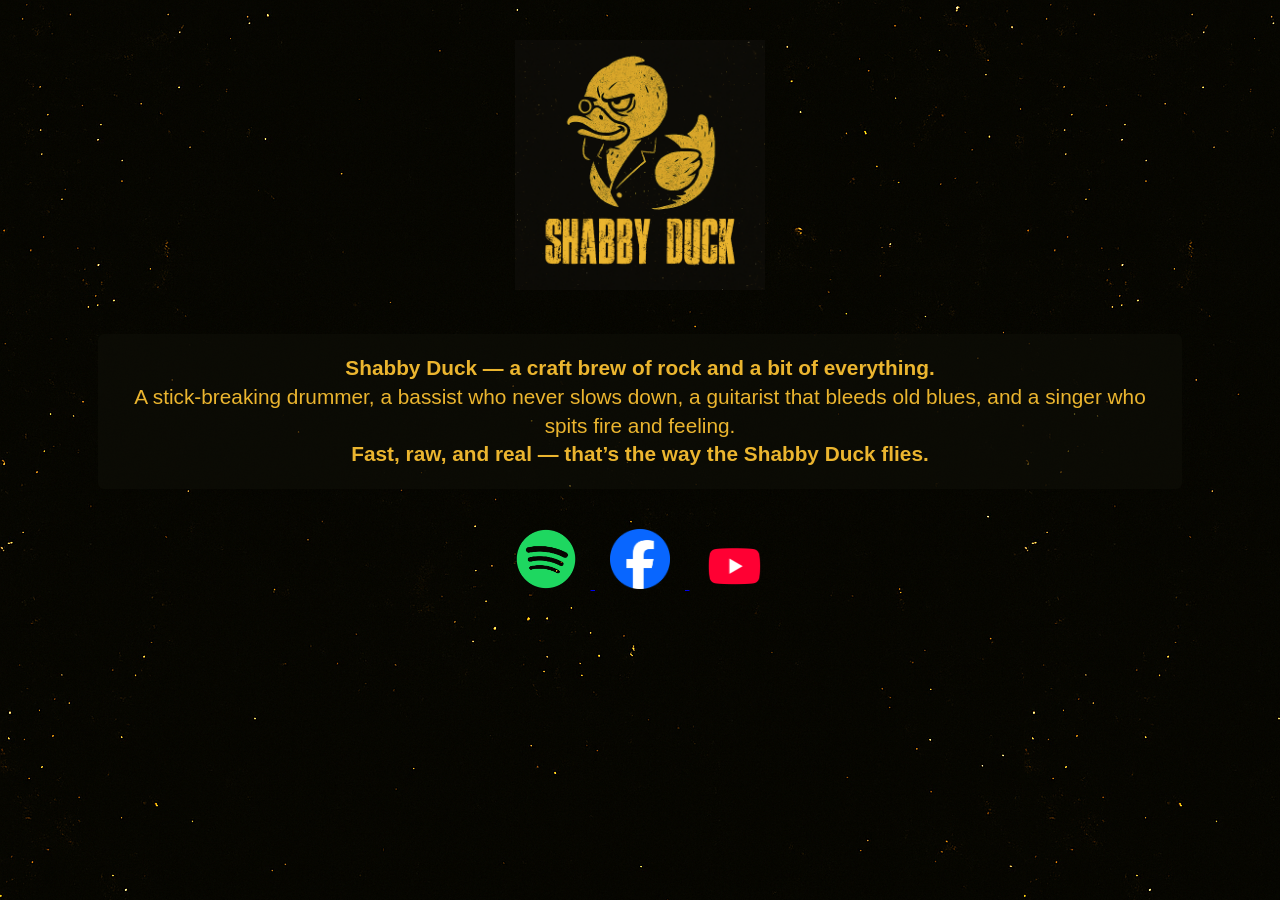
==== index.html @ 025aab2b "index.html" ====
<!DOCTYPE html>
<html lang="en">
<head>
    <meta charset="UTF-8">
    <meta name="viewport" content="width=device-width, initial-scale=1.0">
    <title>Shabby Duck</title>
    <link rel="stylesheet" href="style.css">
    <link rel="preconnect" href="https://fonts.googleapis.com">
    <link rel="preconnect" href="https://fonts.gstatic.com" crossorigin>
    <link href="https://fonts.googleapis.com/css2?family=Archivo+Black&display=swap" rel="stylesheet">
</head>
<body>

    <!-- Logo -->
    <header>
        <img src="logo.png" alt="Shabby Duck Logo" class="logo">
    </header>

    <!-- Texte principal -->
    <main>
        <p class="intro-text">
            <b>Shabby Duck — a craft brew of rock and a bit of everything.</b><br>
            A stick-breaking drummer, a bassist who never slows down, 
            a guitarist that bleeds old blues, and a singer who spits fire and feeling.<br>
            <b>Fast, raw, and real — that’s the way the Shabby Duck flies.</b>
        </p>

        <!-- Icônes à compléter -->
        <div class="socials">
            <a href="YOUR_SPOTIFY_LINK" class="social-icon">
                <img src="spotify.png" alt="Spotify">
            </a>

            <a href="YOUR_FACEBOOK_LINK" class="social-icon">
                <img src="facebook.png" alt="Facebook">
            </a>

            <a href="YOUR_YOUTUBE_LINK" class="social-icon">
                <img src="youtube.png" alt="YouTube">
            </a>
        </div>
    </main>

</body>
</html>
---- style.css ----
/* Background */
body {
    margin: 0;
    padding: 0;
    background-color: #0D0D07;
    background-image: url("fond.png");
    background-repeat: repeat;
    font-family: Arial, Helvetica, sans-serif;
    color: #EBB52F;
    text-align: center;
}

/* Logo */
.logo {
    margin-top: 40px;
    width: 250px;
    max-width: 80%;
}

/* Main text */
.intro-text {
    margin: 40px auto;
    width: 80%;
    font-size: 1.3rem;
    line-height: 1.8rem;
    background-color: rgba(13, 13, 7, 0.7);
    padding: 20px 30px;
    border-radius: 6px;
}

/* Social icons */
.socials {
    margin-top: 40px;
}

.social-icon img {
    width: 60px;
    margin: 0 15px;
    transition: transform 0.25s ease, opacity 0.25s ease;
}

/* Animation au survol */
.social-icon img:hover {
    transform: scale(1.15);
    opacity: 0.85;
}
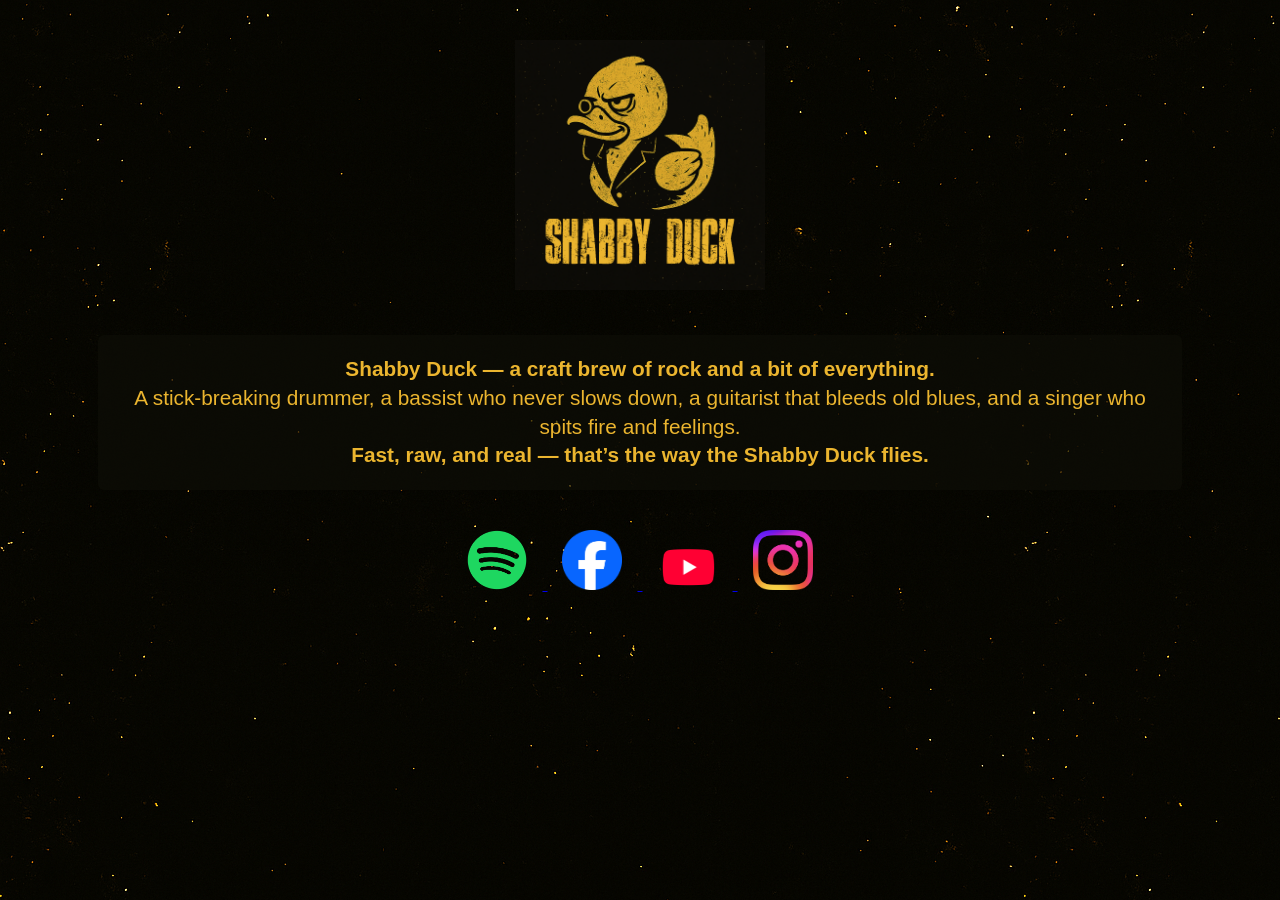
==== commit e9207573: "index.html" ====
--- a/index.html
+++ b/index.html
@@ -21,7 +21,7 @@
         <p class="intro-text">
             <b>Shabby Duck — a craft brew of rock and a bit of everything.</b><br>
             A stick-breaking drummer, a bassist who never slows down, 
-            a guitarist that bleeds old blues, and a singer who spits fire and feeling.<br>
+            a guitarist that bleeds old blues, and a singer who spits fire and feelings.<br>
             <b>Fast, raw, and real — that’s the way the Shabby Duck flies.</b>
         </p>
 
@@ -38,6 +38,10 @@
             <a href="YOUR_YOUTUBE_LINK" class="social-icon">
                 <img src="youtube.png" alt="YouTube">
             </a>
+            
+            <a href="YOUR_INSTA_LINK" class="social-icon">
+                <img src="insta.png" alt="Instagram">
+            </a>
         </div>
     </main>
 
--- a/style.css
+++ b/style.css
@@ -1,5 +1,15 @@
 /* Background */
+/* === Police Archivo Black === */
+@import url('https://fonts.googleapis.com/css2?family=Archivo+Black&display=swap');
+
+.archivo-black-regular {
+  font-family: "Archivo Black", sans-serif;
+  font-weight: 400;
+  font-style: normal;
+}
+
 body {
+    font-size: 18px;
     margin: 0;
     padding: 0;
     background-color: #0D0D07;
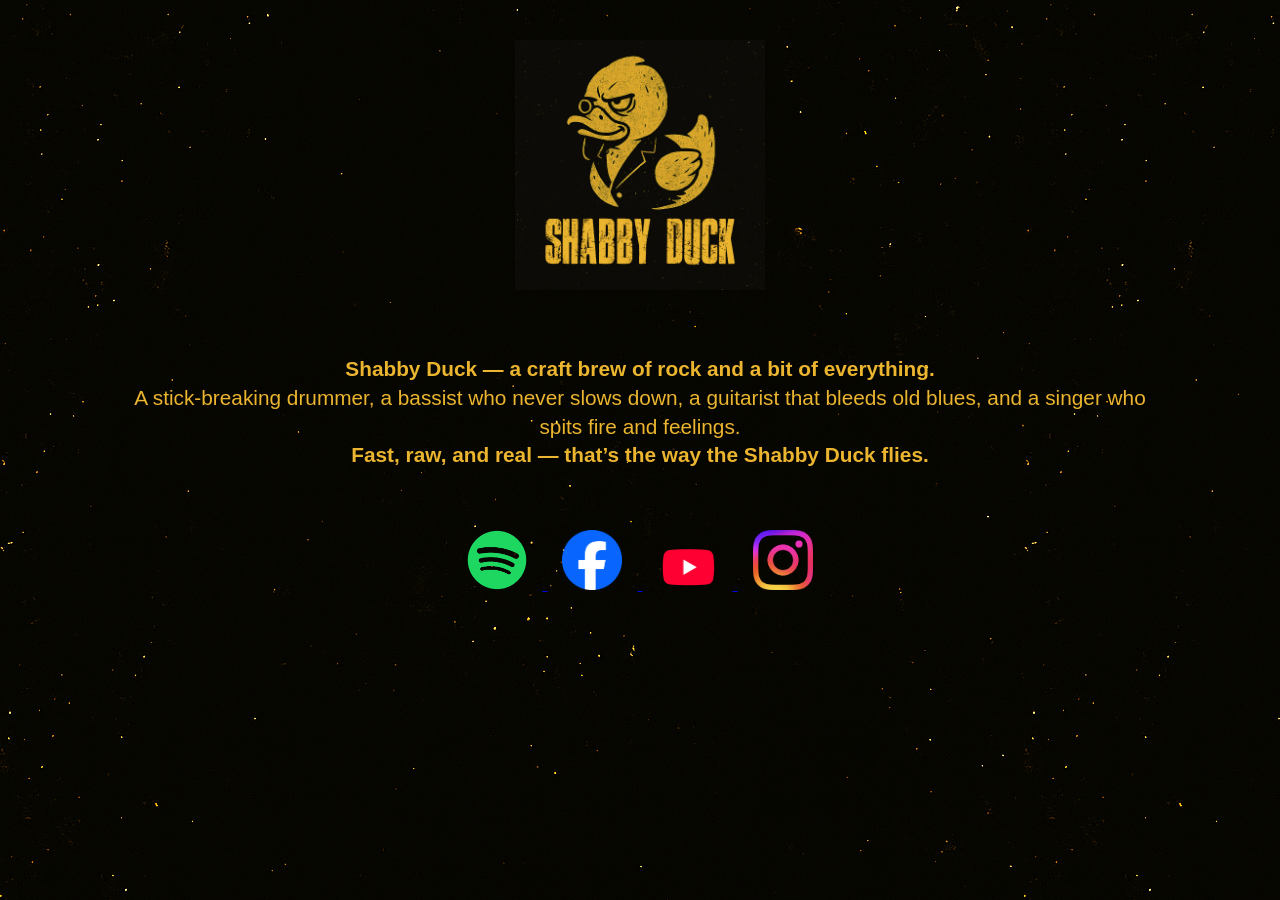
==== commit dd9df082: "index.html" ====
--- a/index.html
+++ b/index.html
@@ -31,15 +31,15 @@
                 <img src="spotify.png" alt="Spotify">
             </a>
 
-            <a href="YOUR_FACEBOOK_LINK" class="social-icon">
+            <a href="https://www.facebook.com/profile.php?id=61583494797404" class="social-icon">
                 <img src="facebook.png" alt="Facebook">
             </a>
 
-            <a href="YOUR_YOUTUBE_LINK" class="social-icon">
+            <a href="https://www.youtube.com/@ShabbyDuck-band" class="social-icon">
                 <img src="youtube.png" alt="YouTube">
             </a>
             
-            <a href="YOUR_INSTA_LINK" class="social-icon">
+            <a href="https://www.instagram.com/shabby_duck/" class="social-icon">
                 <img src="insta.png" alt="Instagram">
             </a>
         </div>
--- a/style.css
+++ b/style.css
@@ -33,7 +33,6 @@
     width: 80%;
     font-size: 1.3rem;
     line-height: 1.8rem;
-    background-color: rgba(13, 13, 7, 0.7);
     padding: 20px 30px;
     border-radius: 6px;
 }
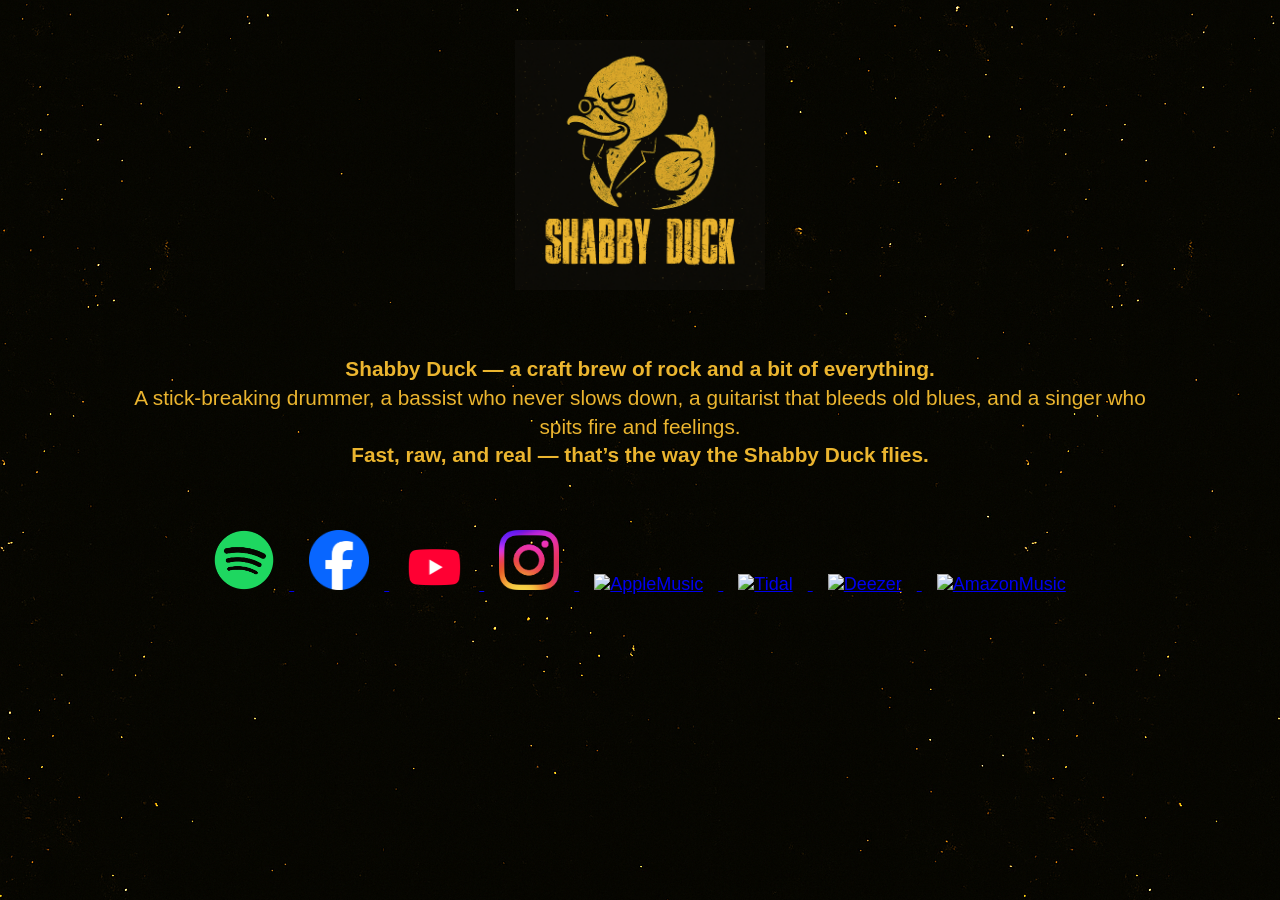
==== commit ff37ae85: "index.html" ====
--- a/index.html
+++ b/index.html
@@ -27,7 +27,7 @@
 
         <!-- Icônes à compléter -->
         <div class="socials">
-            <a href="YOUR_SPOTIFY_LINK" class="social-icon">
+            <a href="https://open.spotify.com/intl-fr/artist/1QIB9pmoLKhVMHIoOXJmdA?si=1IrBRhgEQwCajDG1VjxG5A" class="social-icon">
                 <img src="spotify.png" alt="Spotify">
             </a>
 
@@ -42,6 +42,22 @@
             <a href="https://www.instagram.com/shabby_duck/" class="social-icon">
                 <img src="insta.png" alt="Instagram">
             </a>
+            
+            <a href="https://music.apple.com/be/artist/shabby-duck/1863646513" class="social-icon">
+                <img src="apple.png" alt="AppleMusic">
+            </a>
+            
+            <a href="https://tidal.com/artist/72094260" class="social-icon">
+                <img src="tidal.png" alt="Tidal">
+            </a>
+
+            <a href="https://link.deezer.com/s/32u70Up6TOW0oaV347kqI" class="social-icon">
+                <img src="deezer.png" alt="Deezer">
+            </a>
+
+            <a href="https://music.amazon.com/artists/B0GC6VYJ9X/shabby-duck?marketplaceId=ATVPDKIKX0DER&musicTerritory=US&ref=dm_sh_NGlIupKpHXP4NRuifqKLoRmZf" class="social-icon">
+                <img src="amazon.png" alt="AmazonMusic">
+            </a>
         </div>
     </main>
 
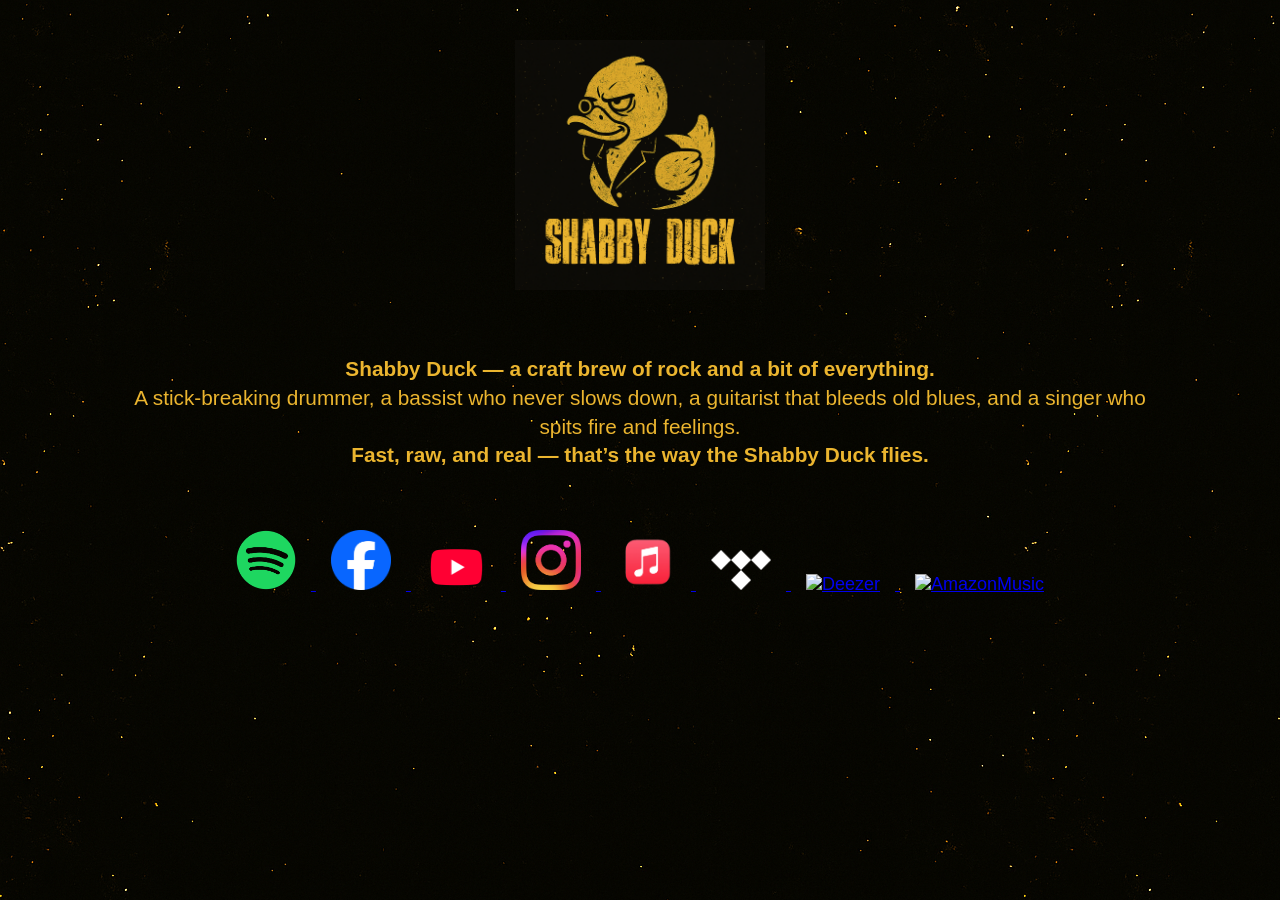
==== commit 4055aee8: "index.html" ====
--- a/index.html
+++ b/index.html
@@ -11,12 +11,12 @@
 </head>
 <body>
 
-    <!-- Logo -->
+
     <header>
         <img src="logo.png" alt="Shabby Duck Logo" class="logo">
     </header>
 
-    <!-- Texte principal -->
+ 
     <main>
         <p class="intro-text">
             <b>Shabby Duck — a craft brew of rock and a bit of everything.</b><br>
@@ -25,7 +25,7 @@
             <b>Fast, raw, and real — that’s the way the Shabby Duck flies.</b>
         </p>
 
-        <!-- Icônes à compléter -->
+      
         <div class="socials">
             <a href="https://open.spotify.com/intl-fr/artist/1QIB9pmoLKhVMHIoOXJmdA?si=1IrBRhgEQwCajDG1VjxG5A" class="social-icon">
                 <img src="spotify.png" alt="Spotify">
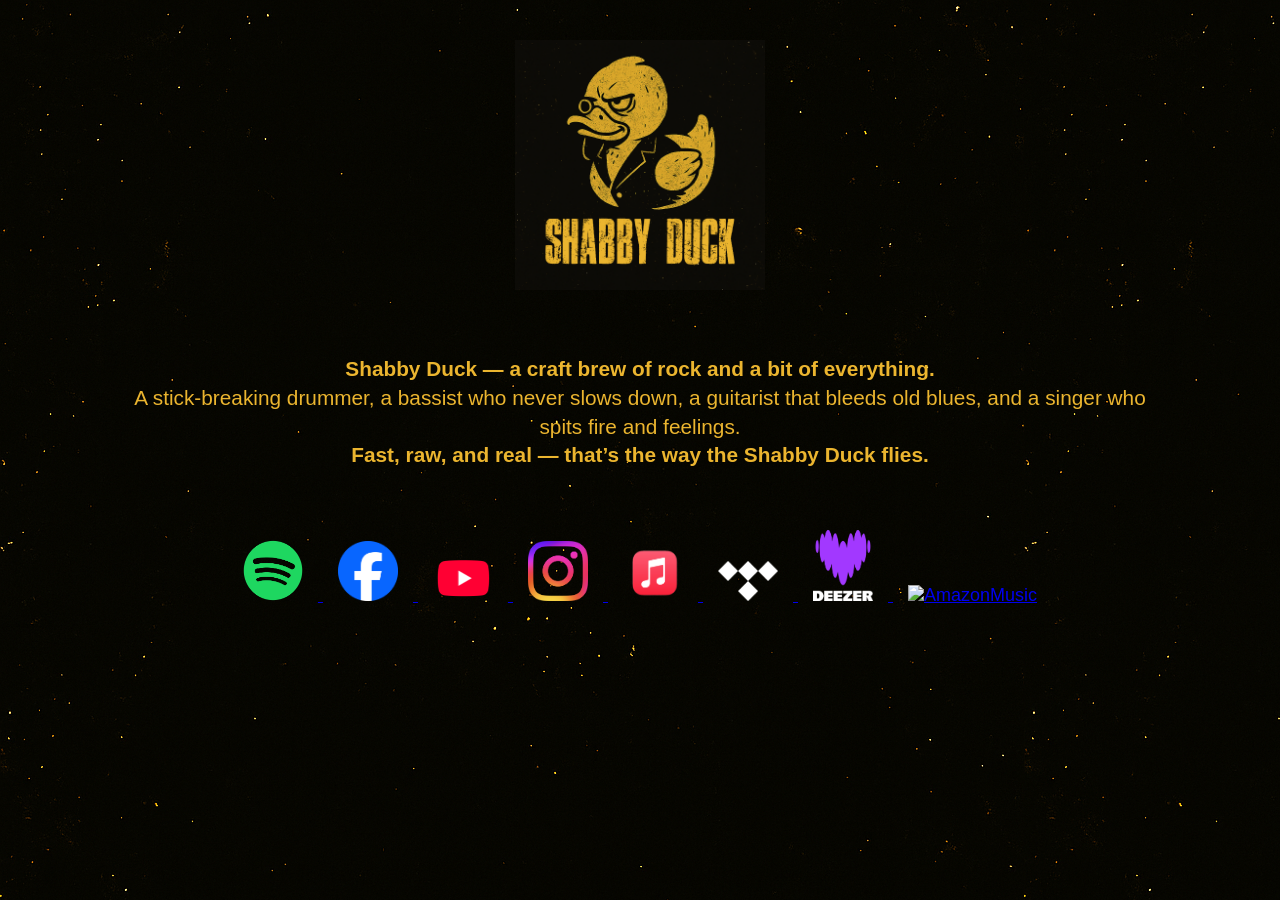
==== commit e8807aea: "Update index.html" ====
--- a/index.html
+++ b/index.html
@@ -56,7 +56,7 @@
             </a>
 
             <a href="https://music.amazon.com/artists/B0GC6VYJ9X/shabby-duck?marketplaceId=ATVPDKIKX0DER&musicTerritory=US&ref=dm_sh_NGlIupKpHXP4NRuifqKLoRmZf" class="social-icon">
-                <img src="amazon.png" alt="AmazonMusic">
+                <img src="amazon2.png" alt="AmazonMusic">
             </a>
         </div>
     </main>
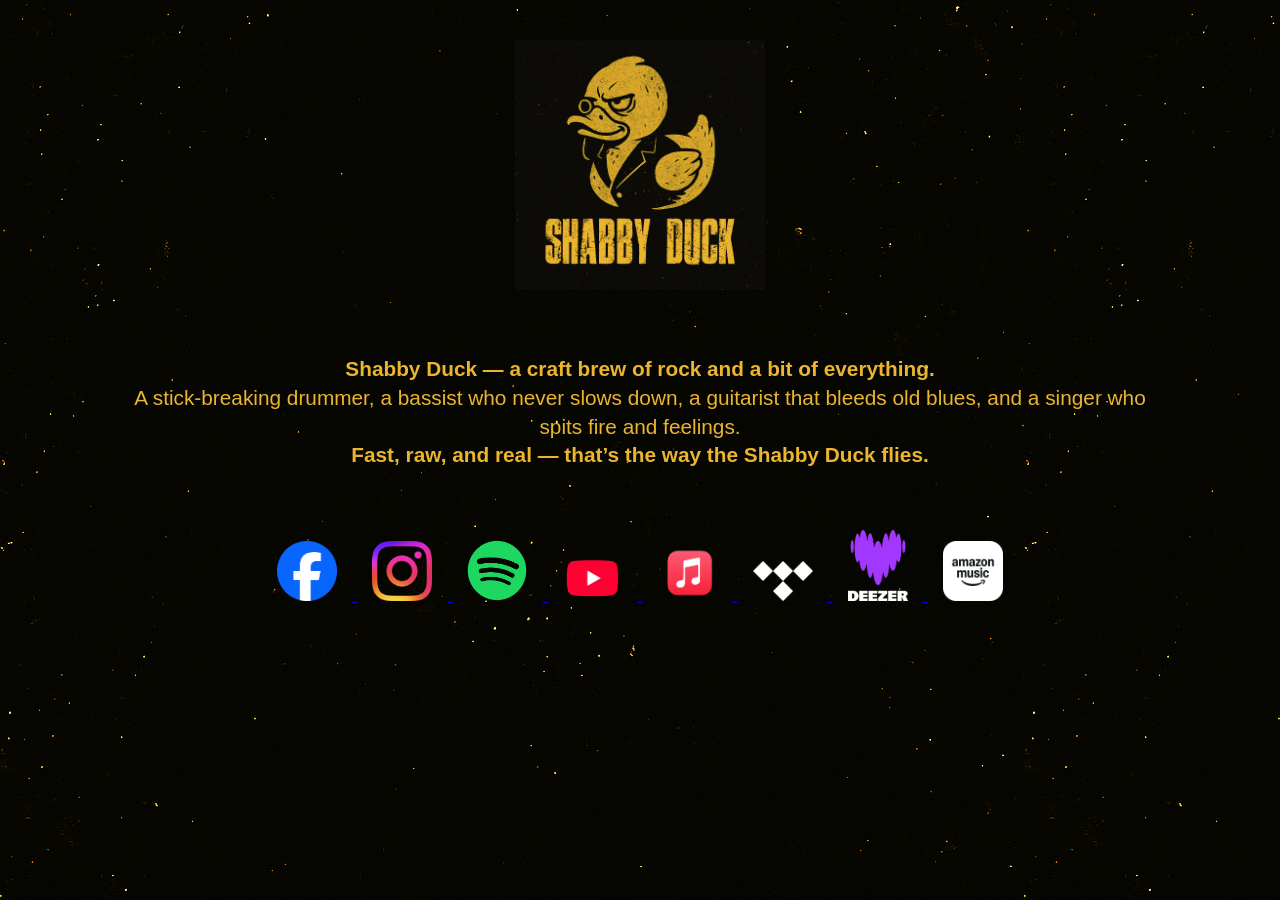
==== commit a52ed76b: "index.html" ====
--- a/index.html
+++ b/index.html
@@ -27,21 +27,22 @@
 
       
         <div class="socials">
-            <a href="https://open.spotify.com/intl-fr/artist/1QIB9pmoLKhVMHIoOXJmdA?si=1IrBRhgEQwCajDG1VjxG5A" class="social-icon">
-                <img src="spotify.png" alt="Spotify">
-            </a>
-
+  
             <a href="https://www.facebook.com/profile.php?id=61583494797404" class="social-icon">
                 <img src="facebook.png" alt="Facebook">
             </a>
 
-            <a href="https://www.youtube.com/@ShabbyDuck-band" class="social-icon">
-                <img src="youtube.png" alt="YouTube">
-            </a>
-            
             <a href="https://www.instagram.com/shabby_duck/" class="social-icon">
                 <img src="insta.png" alt="Instagram">
             </a>
+                        
+            <a href="https://open.spotify.com/intl-fr/artist/1QIB9pmoLKhVMHIoOXJmdA?si=1IrBRhgEQwCajDG1VjxG5A" class="social-icon">
+                <img src="spotify.png" alt="Spotify">
+            </a>
+            
+            <a href="https://www.youtube.com/@ShabbyDuck-band" class="social-icon">
+                <img src="youtube.png" alt="YouTube">
+            </a>        
             
             <a href="https://music.apple.com/be/artist/shabby-duck/1863646513" class="social-icon">
                 <img src="apple.png" alt="AppleMusic">
